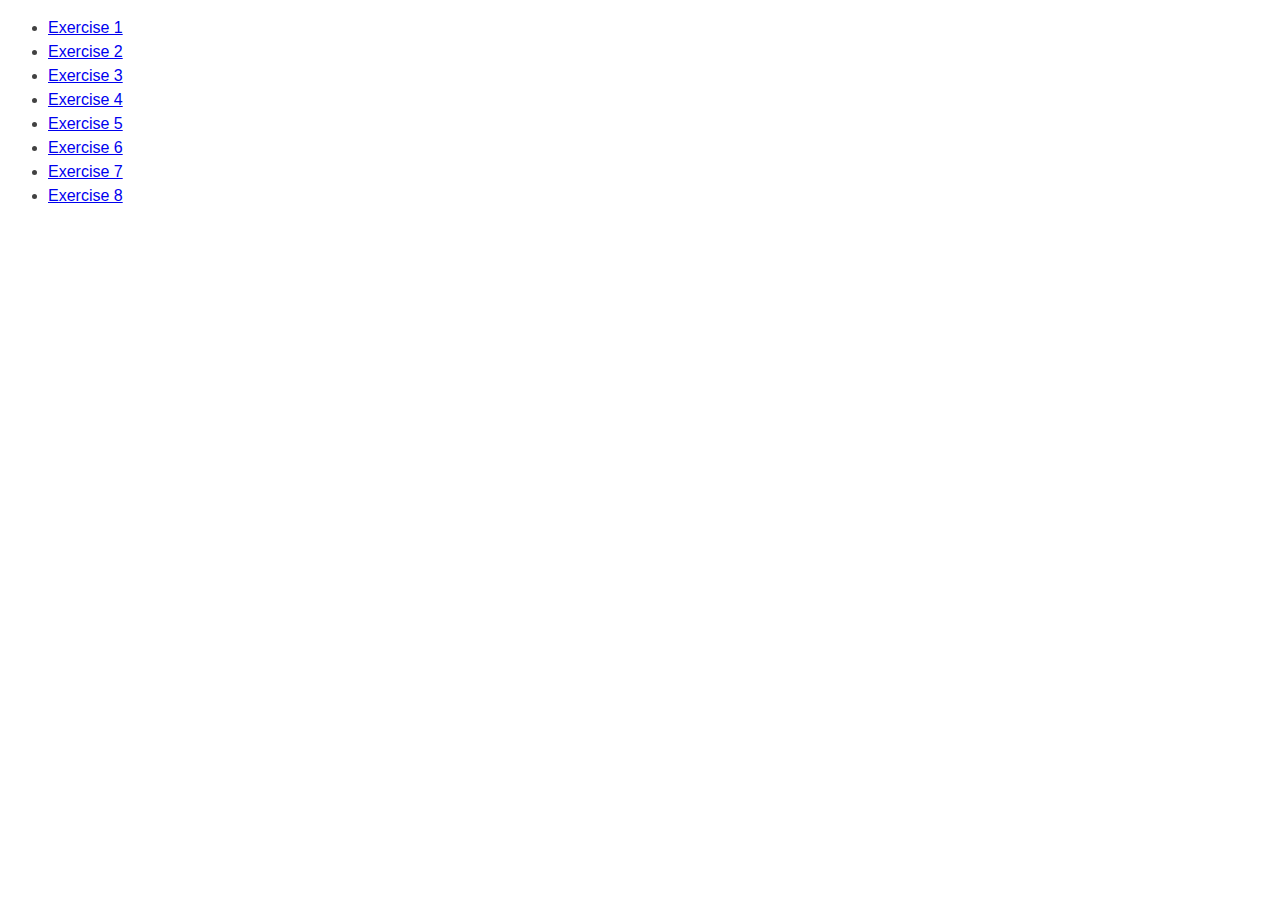
==== index.html @ ae8da43c "task-1 / task-2 done" ====
<!DOCTYPE html>
<html lang="ru">

<head>
  <meta charset="UTF-8" />
  <meta http-equiv="X-UA-Compatible" content="IE=edge" />
  <meta name="viewport" content="width=device-width, initial-scale=1.0" />
  <title>Navigation Page</title>
  <style>
    body {
      font-family: -apple-system, BlinkMacSystemFont, 'Segoe UI', Roboto,
        Oxygen, Ubuntu, Cantarell, 'Open Sans', 'Helvetica Neue', sans-serif;
      background-color: #fff;
      color: #424242;
      line-height: 1.5;
    }
  </style>
</head>
 
<body>
  <ul>
    <li><a href="task-01.html">Exercise 1</a></li>
    <li><a href="task-02.html">Exercise 2</a></li>
    <li><a href="task-03.html">Exercise 3</a></li>
    <li><a href="task-04.html">Exercise 4</a></li>
    <li><a href="task-05.html">Exercise 5</a></li>
    <li><a href="task-06.html">Exercise 6</a></li>
    <li><a href="task-07.html">Exercise 7</a></li>
    <li><a href="task-08.html">Exercise 8</a></li>
  </ul>
</body>

</html>
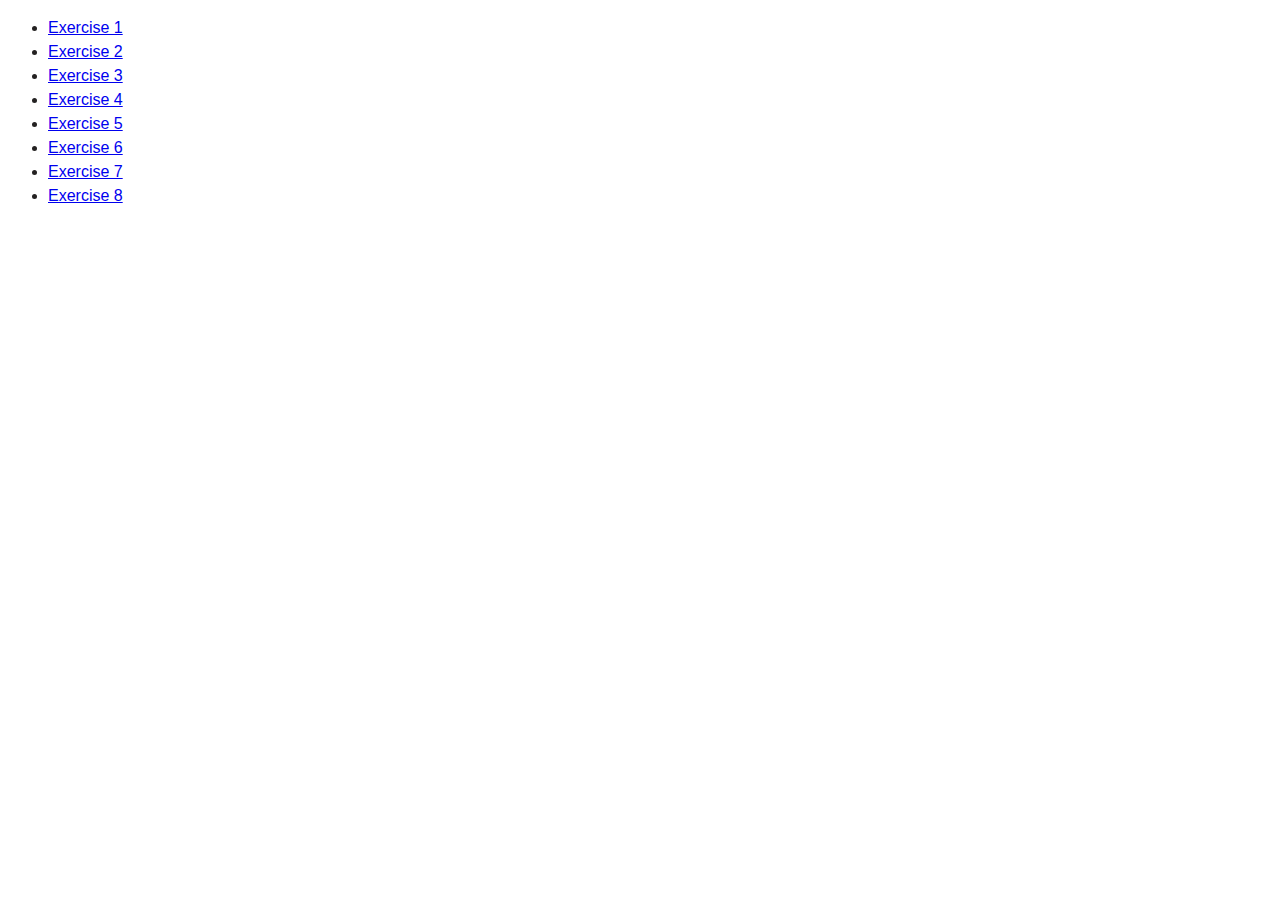
==== commit 87203308: "css" ====
--- a/index.html
+++ b/index.html
@@ -6,15 +6,7 @@
   <meta http-equiv="X-UA-Compatible" content="IE=edge" />
   <meta name="viewport" content="width=device-width, initial-scale=1.0" />
   <title>Navigation Page</title>
-  <style>
-    body {
-      font-family: -apple-system, BlinkMacSystemFont, 'Segoe UI', Roboto,
-        Oxygen, Ubuntu, Cantarell, 'Open Sans', 'Helvetica Neue', sans-serif;
-      background-color: #fff;
-      color: #424242;
-      line-height: 1.5;
-    }
-  </style>
+  <link rel="stylesheet" href="/css/styles.css" />
 </head>
  
 <body>
--- a/css/styles.css
+++ b/css/styles.css
@@ -0,0 +1,32 @@
+body {
+  font-family: 'Helvetica Neue', -apple-system, BlinkMacSystemFont, 'Segoe UI',
+    Roboto, Oxygen, Ubuntu, Cantarell, 'Open Sans', sans-serif;
+  line-height: 1.5;
+  color: #242222;
+}
+
+.list {
+  display: flex;
+  justify-content: space-evenly;
+}
+
+.item {
+  display: flex;
+  flex-direction: column;
+  background-color: rgb(240, 204, 161);
+  padding: 15px;
+  border-radius: 5%;
+}
+
+.item__typeOf {
+  display: flex;
+  list-style: none;
+}
+
+.list__typeOf {
+  display: flex;
+  flex-direction: column;
+  padding: 0px;
+  margin-left: auto;
+  margin-right: auto;
+}
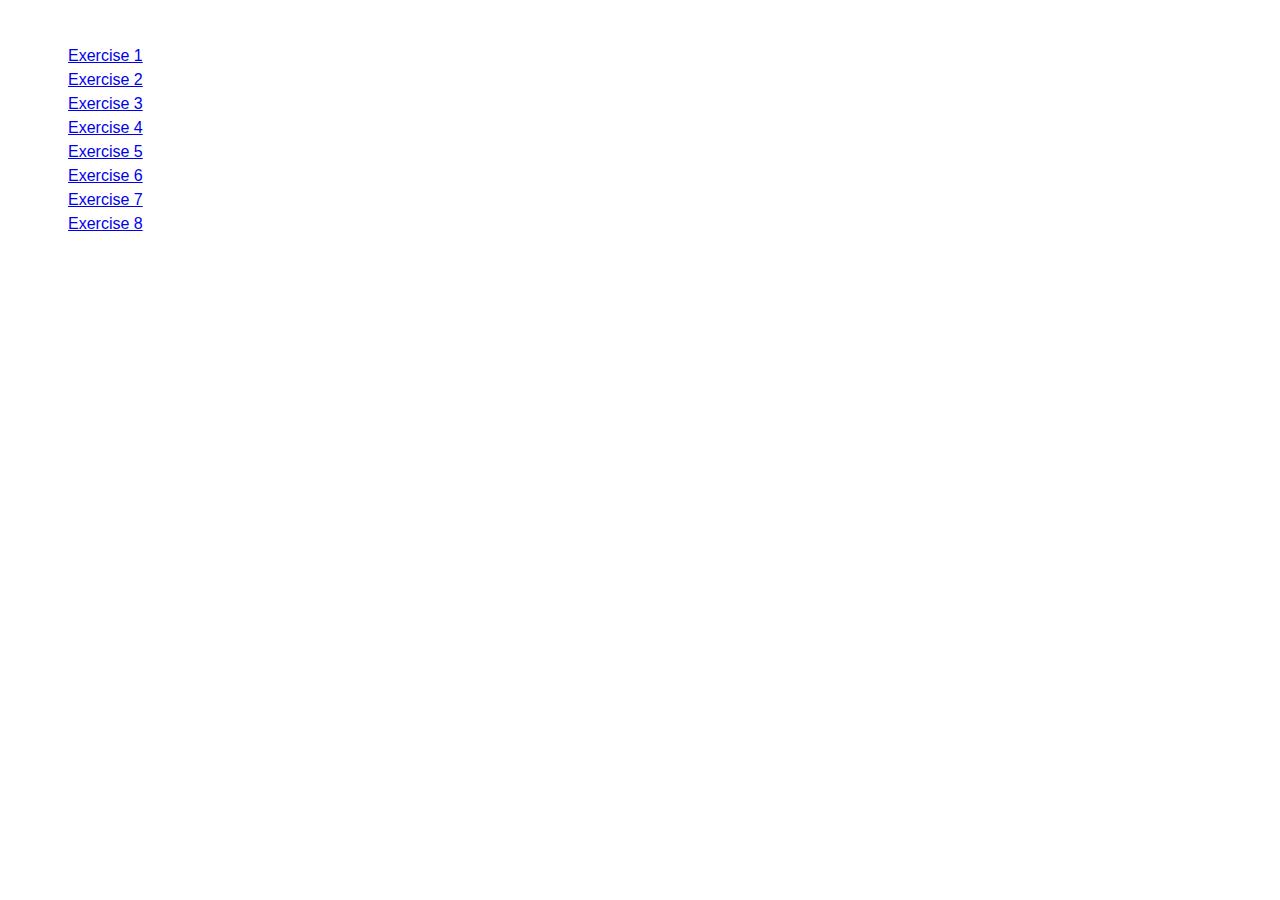
==== commit f2a94acc: "task-08 Done" ====
--- a/index.html
+++ b/index.html
@@ -10,7 +10,7 @@
 </head>
  
 <body>
-  <ul>
+  <ul class="main-list">
     <li><a href="task-01.html">Exercise 1</a></li>
     <li><a href="task-02.html">Exercise 2</a></li>
     <li><a href="task-03.html">Exercise 3</a></li>
--- a/css/styles.css
+++ b/css/styles.css
@@ -3,11 +3,18 @@
     Roboto, Oxygen, Ubuntu, Cantarell, 'Open Sans', sans-serif;
   line-height: 1.5;
   color: #242222;
-}
-
+  padding: 20px;
+}
+.main-list {
+  display: flex;
+  flex-direction: column;
+  list-style: none;
+  cursor: pointer;
+}
 .list {
   display: flex;
   justify-content: space-evenly;
+  list-style: none;
 }
 
 .item {
@@ -30,3 +37,199 @@
   margin-left: auto;
   margin-right: auto;
 }
+
+.list__task3 {
+  list-style: none;
+  margin-right: 10px;
+}
+
+.img__task3 {
+  width: 300px;
+  height: 200px;
+  margin: 0;
+  border: 4mm ridge #3e568e;
+  border-radius: 15%;
+  cursor: pointer;
+}
+.list__task2 {
+  list-style: none;
+  display: flex;
+  justify-content: center;
+}
+.contaentEl {
+  display: flex;
+  flex-direction: column;
+  padding: 15px 20px;
+  width: 150px;
+  border: 1px solid black;
+  border-radius: 7%;
+}
+.gallery {
+  padding: 20px;
+  display: flex;
+  justify-content: space-between;
+}
+
+.return {
+  display: inline-block;
+  padding: 6px 12px;
+  font-size: 15px;
+  cursor: pointer;
+  text-align: center;
+  text-decoration: none;
+  outline: none;
+  color: #fff;
+  background-color: #7a7d93;
+  border: none;
+  border-radius: 15px;
+  box-shadow: 0 9px #999;
+}
+
+.return:hover {
+  background-color: #1f5c69;
+}
+
+.return:active {
+  background-color: #3e568e;
+  box-shadow: 0 5px #666;
+  transform: translateY(4px);
+}
+.p {
+  display: flex;
+  padding: 0 0 20px 0;
+}
+
+.btnDec {
+  display: inline-block;
+  padding: 7px 15px;
+  font-size: 10px;
+  cursor: pointer;
+  text-align: center;
+  text-decoration: none;
+  outline: none;
+  color: #fff;
+  background-color: #7a7d93;
+  /* border: none; */
+  border-radius: 15px;
+  box-shadow: 0 5px #999;
+}
+.btnDec:hover {
+  background-color: #ab1d1d;
+}
+
+.btnDec:active {
+  background-color: #3e568e;
+  box-shadow: 0 5px #666;
+  transform: translateY(4px);
+}
+.btnInc {
+  display: inline-block;
+  padding: 7px 15px;
+  font-size: 10px;
+  cursor: pointer;
+  text-align: center;
+  text-decoration: none;
+  outline: none;
+  color: #fff;
+  background-color: #7a7d93;
+  /* border: none; */
+  border-radius: 15px;
+  box-shadow: 0 5px #999;
+}
+
+.btnInc:hover {
+  background-color: #1da33e;
+}
+
+.btnInc:active {
+  background-color: #3e568e;
+  box-shadow: 0 5px #666;
+  transform: translateY(4px);
+}
+
+.btnReset {
+  display: inline-block;
+  margin: 15px;
+
+  padding: 7px 15px;
+  font-size: 10px;
+  cursor: pointer;
+  text-align: center;
+  text-decoration: none;
+  outline: none;
+  color: #fff;
+  background-color: #7a7d93;
+  /* border: none; */
+  border-radius: 15px;
+  box-shadow: 0 5px #999;
+}
+
+.btnReset:hover {
+  background-color: #1d57a3;
+}
+
+.btnReset:active {
+  background-color: #3e568e;
+  box-shadow: 0 5px #666;
+  transform: translateY(4px);
+}
+
+.validation-input {
+  border: 3px solid #bdbdbd;
+}
+
+.validation-input.valid {
+  border-color: #4caf50;
+}
+
+.validation-input.invalid {
+  border-color: #f44336;
+}
+
+.btn_create_task8 {
+  display: inline-block;
+  padding: 7px 15px;
+  font-size: 10px;
+  cursor: pointer;
+  text-align: center;
+  text-decoration: none;
+  outline: none;
+  color: #fff;
+  background-color: #7a7d93;
+  /* border: none; */
+  border-radius: 5px;
+  box-shadow: 0 5px #999;
+}
+.btn_create_task8:hover {
+  background-color: #329c61;
+}
+
+.btn_create_task8:active {
+  background-color: #3e568e;
+  box-shadow: 0 5px #666;
+  transform: translateY(4px);
+}
+
+.btn_remove_task8 {
+  display: inline-block;
+  padding: 7px 15px;
+  font-size: 10px;
+  cursor: pointer;
+  text-align: center;
+  text-decoration: none;
+  outline: none;
+  color: #fff;
+  background-color: #7a7d93;
+  /* border: none; */
+  border-radius: 5px;
+  box-shadow: 0 5px #999;
+}
+.btn_remove_task8:hover {
+  background-color: #162231;
+}
+
+.btn_remove_task8:active {
+  background-color: #3e568e;
+  box-shadow: 0 5px #666;
+  transform: translateY(4px);
+}
